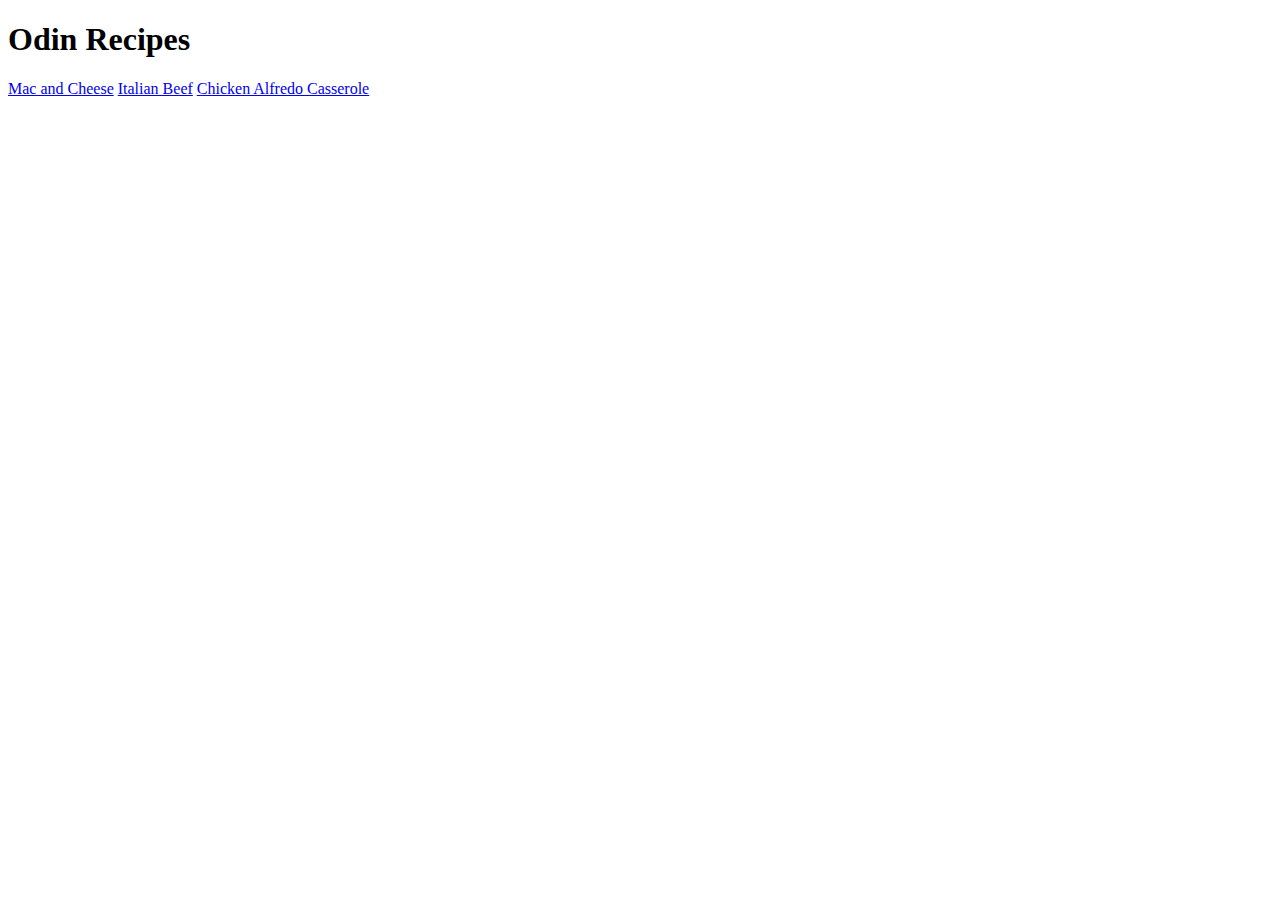
==== index.html @ f20b3d55 "Add two new recipes and fix sizing of images" ====
<!DOCTYPE html>
<html lang="en">
<head>
    <meta charset="UTF-8">
    <meta name="viewport" content="width=device-width, initial-scale=1.0">
    <title>Odin Recipes</title>
</head>
<body>
    <h1>Odin Recipes</h1>
    <a href="recipes/macandcheese.html">Mac and Cheese</a>
    <a href="recipes/italianbeef.html">Italian Beef</a>
    <a href="recipes/chickenalfredo.html">Chicken Alfredo Casserole</a>

</body>
</html>
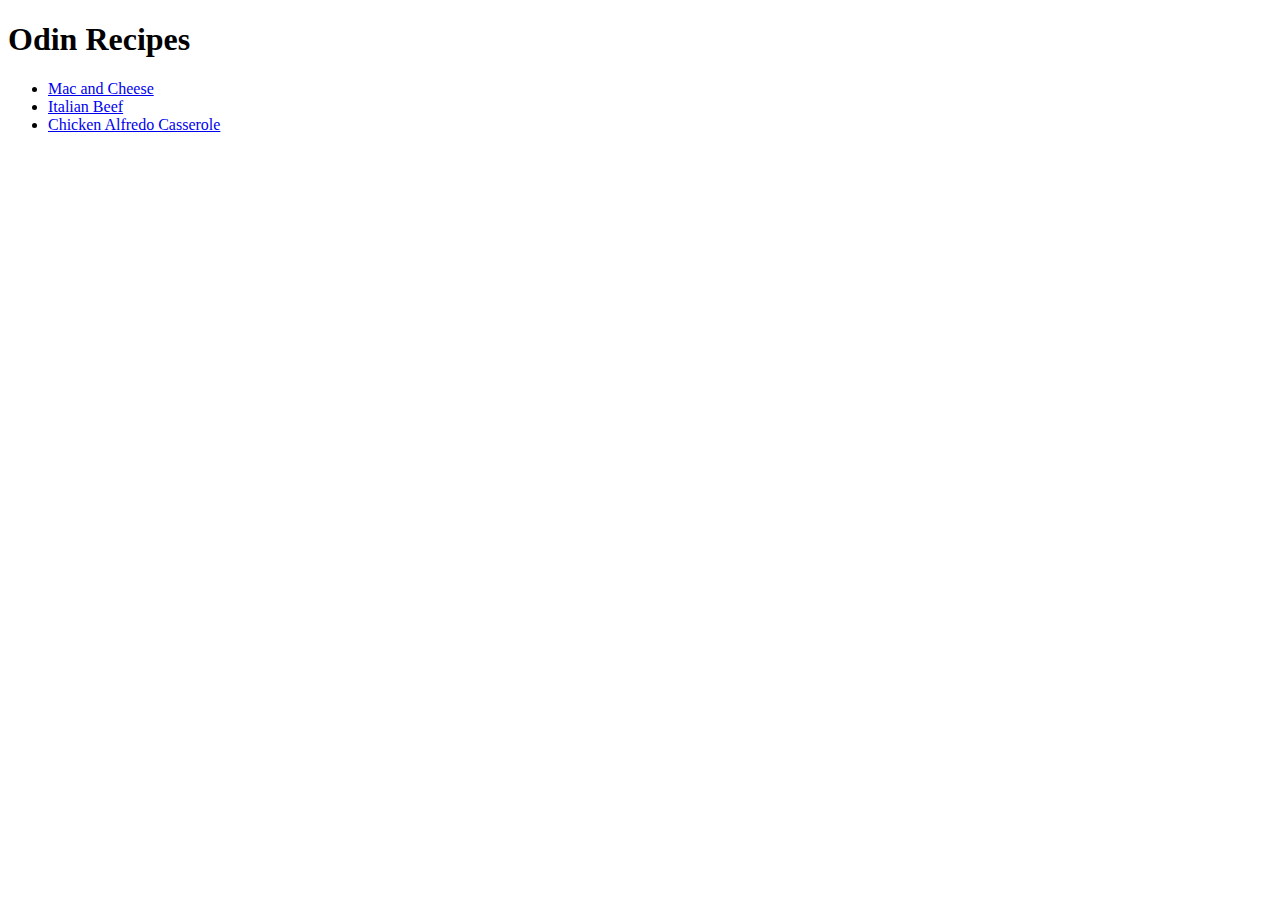
==== commit 980dac33: "Put recipe links inside an unordered list" ====
--- a/index.html
+++ b/index.html
@@ -7,9 +7,10 @@
 </head>
 <body>
     <h1>Odin Recipes</h1>
-    <a href="recipes/macandcheese.html">Mac and Cheese</a>
-    <a href="recipes/italianbeef.html">Italian Beef</a>
-    <a href="recipes/chickenalfredo.html">Chicken Alfredo Casserole</a>
-
+    <ul>
+        <li><a href="recipes/macandcheese.html">Mac and Cheese</a></li>
+        <li><a href="recipes/italianbeef.html">Italian Beef</a></li>
+        <li><a href="recipes/chickenalfredo.html">Chicken Alfredo Casserole</a></li>
+    </ul>
 </body>
 </html>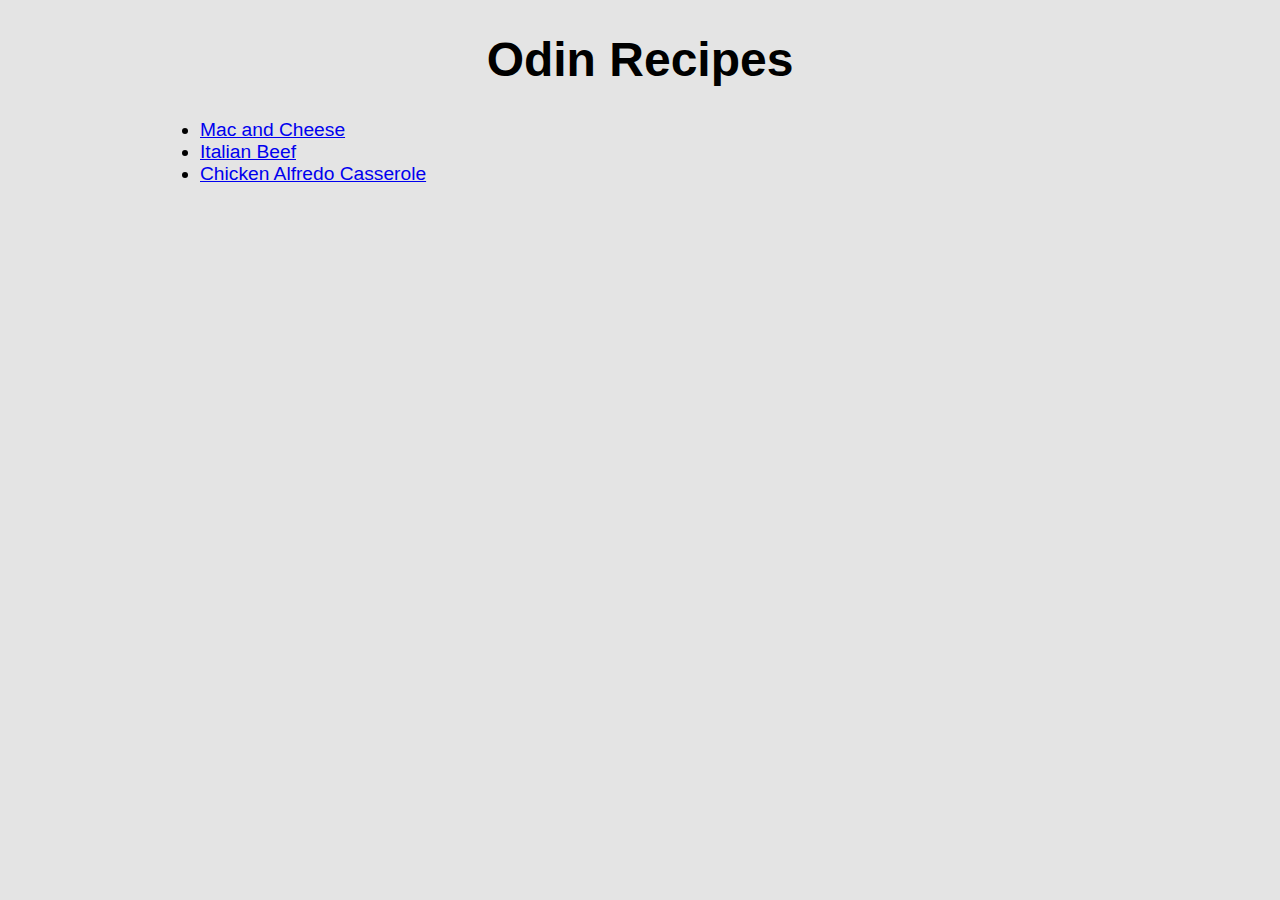
==== commit bc697f8b: "Add stylesheet and update style for pages" ====
--- a/index.html
+++ b/index.html
@@ -4,6 +4,7 @@
     <meta charset="UTF-8">
     <meta name="viewport" content="width=device-width, initial-scale=1.0">
     <title>Odin Recipes</title>
+    <link rel="stylesheet" href="styles.css">
 </head>
 <body>
     <h1>Odin Recipes</h1>
--- a/styles.css
+++ b/styles.css
@@ -0,0 +1,37 @@
+body {
+    background-color: #e4e4e4;
+    font-family:Arial, Helvetica, sans-serif;
+    width: 75%;
+    height: auto;
+    margin-left: auto;
+    margin-right: auto;
+}
+
+h1 {
+    text-align: center;
+    font-size: 3rem;
+}
+
+img {
+    height: auto;
+    width: 50%;
+    max-width: 300px;
+    display: block;
+    margin-left: auto;
+    margin-right: auto;
+    border: 2px solid rgb(27, 27, 27);
+}
+
+#main-segment {
+    padding-top: 80px;
+}
+
+h3 {
+    font-size: 2rem;
+}
+
+p, li{
+    font-size: 1.2rem;
+}
+
+
